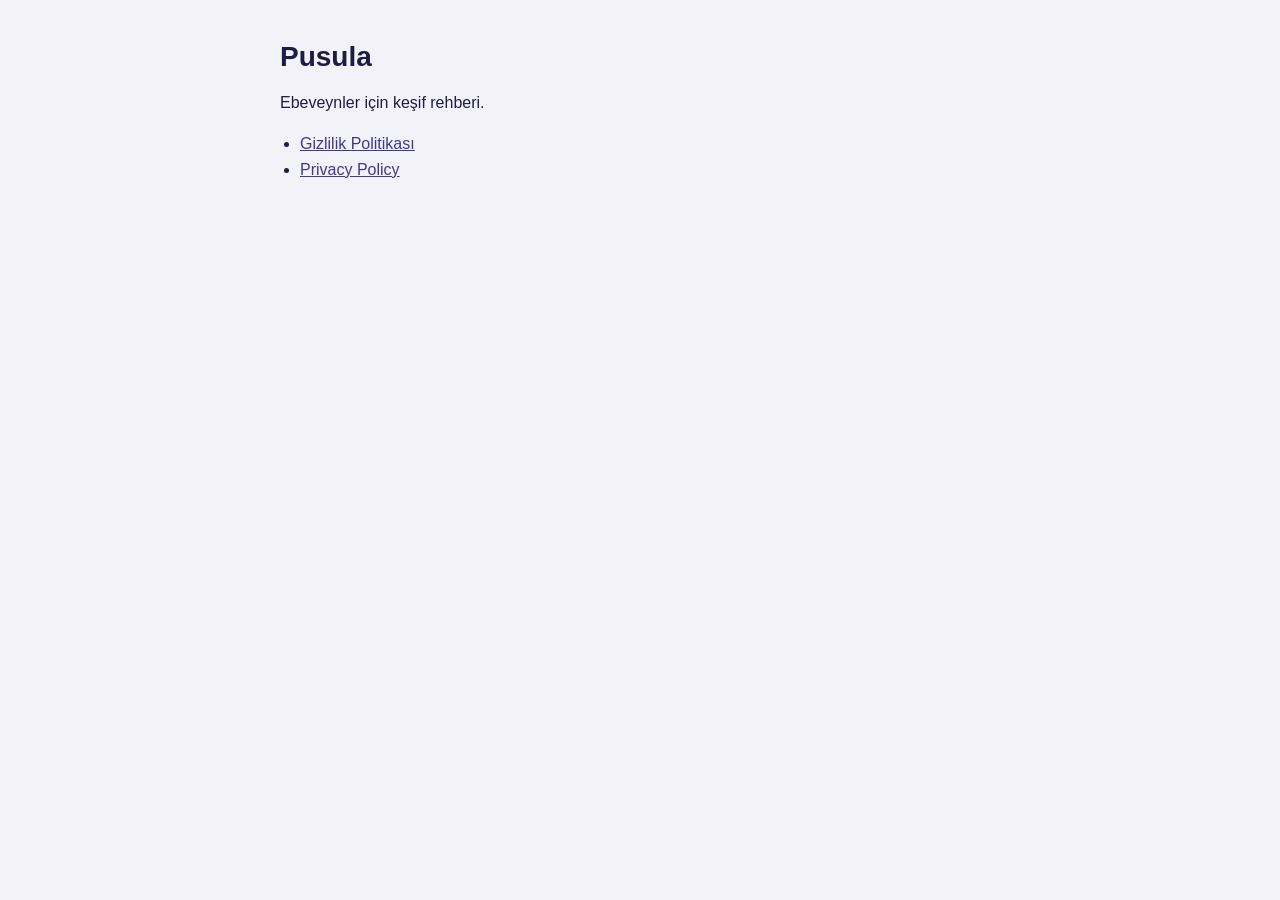
==== index.html @ be2375e8 "Pusula privacy policy (TR/EN) Co-Authored-By: Claude Opus 5.5 <noreply@anthropic.com>" ====
<!doctype html>
<html lang="tr">
<head>
<meta charset="utf-8">
<meta name="viewport" content="width=device-width, initial-scale=1">
<title>Pusula</title>
<link rel="stylesheet" href="style.css">
</head>
<body>
<main>
<h1>Pusula</h1>
<p>Ebeveynler için keşif rehberi.</p>
<ul>
<li><a href="gizlilik.html">Gizlilik Politikası</a></li>
<li><a href="privacy.html">Privacy Policy</a></li>
</ul>
</main>
</body>
</html>
---- style.css ----
:root { --bg: #F3F2F8; --ink: #1E1C45; --soft: #5A5880; --primary: #3B3A8F; --line: #DCDAEA; }
@media (prefers-color-scheme: dark) { :root { --bg: #121127; --ink: #F3F2F8; --soft: #B9B7D9; --primary: #A9A7F5; --line: #2E2C55; } }
* { box-sizing: border-box; }
body { margin: 0; background: var(--bg); color: var(--ink); font: 16px/1.6 -apple-system, BlinkMacSystemFont, "Segoe UI", Roboto, sans-serif; }
main { max-width: 760px; margin: 0 auto; padding: 32px 20px 64px; }
h1 { font-size: 28px; line-height: 1.2; margin: 8px 0 4px; }
h2 { font-size: 19px; margin: 32px 0 8px; }
a { color: var(--primary); }
.meta, .lang { color: var(--soft); font-size: 14px; margin: 0; }
.lang { text-align: right; }
table { width: 100%; border-collapse: collapse; margin: 8px 0; font-size: 15px; }
th, td { text-align: left; vertical-align: top; padding: 8px 6px; border-bottom: 1px solid var(--line); }
ul { padding-left: 20px; }
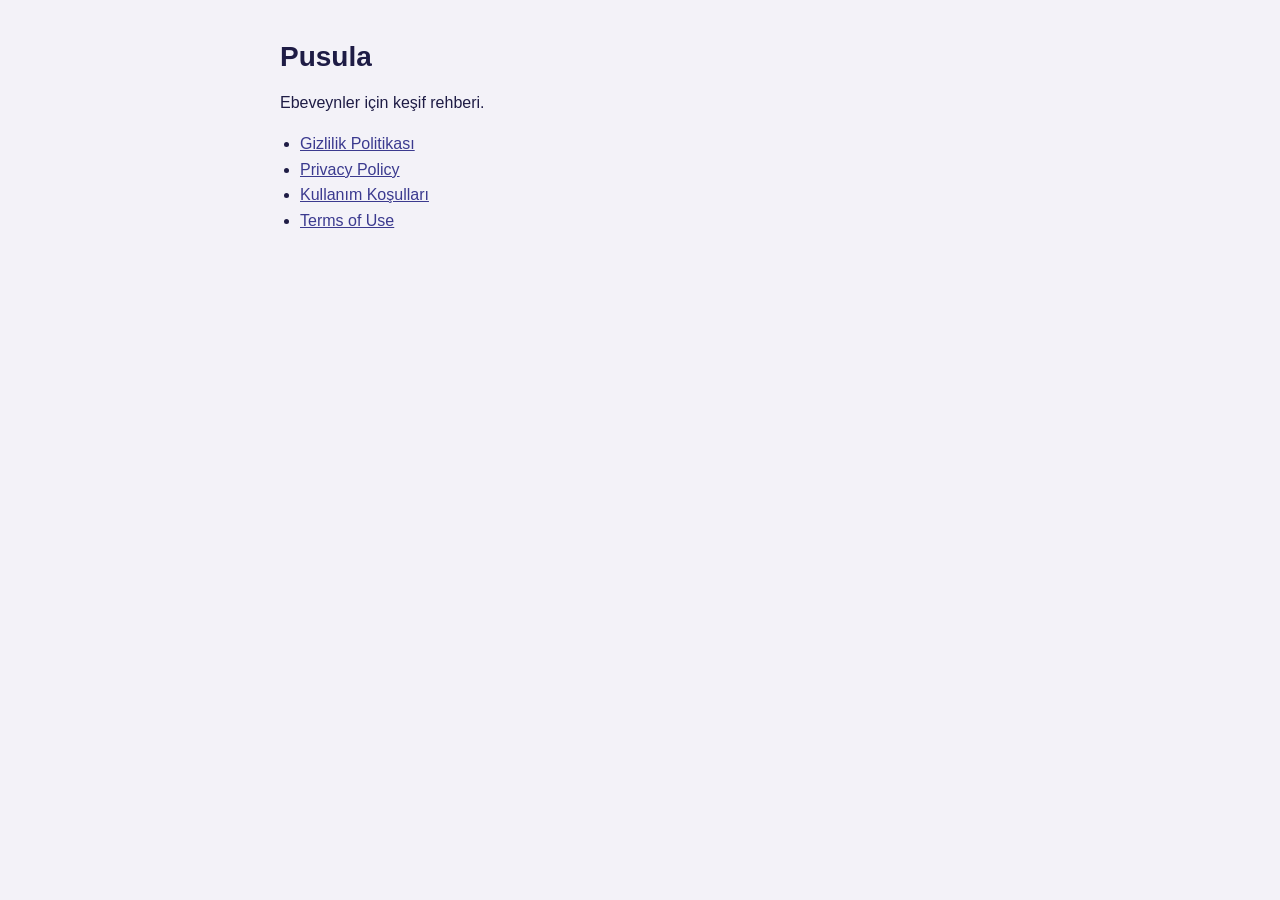
==== commit cceb6d72: "Terms of use (TR/EN), KVKK link, RevenueCat in privacy policy Co-Authored-By: Claude Opus 5.5 <norep" ====
--- a/index.html
+++ b/index.html
@@ -13,6 +13,8 @@
 <ul>
 <li><a href="gizlilik.html">Gizlilik Politikası</a></li>
 <li><a href="privacy.html">Privacy Policy</a></li>
+<li><a href="kosullar.html">Kullanım Koşulları</a></li>
+<li><a href="terms.html">Terms of Use</a></li>
 </ul>
 </main>
 </body>
